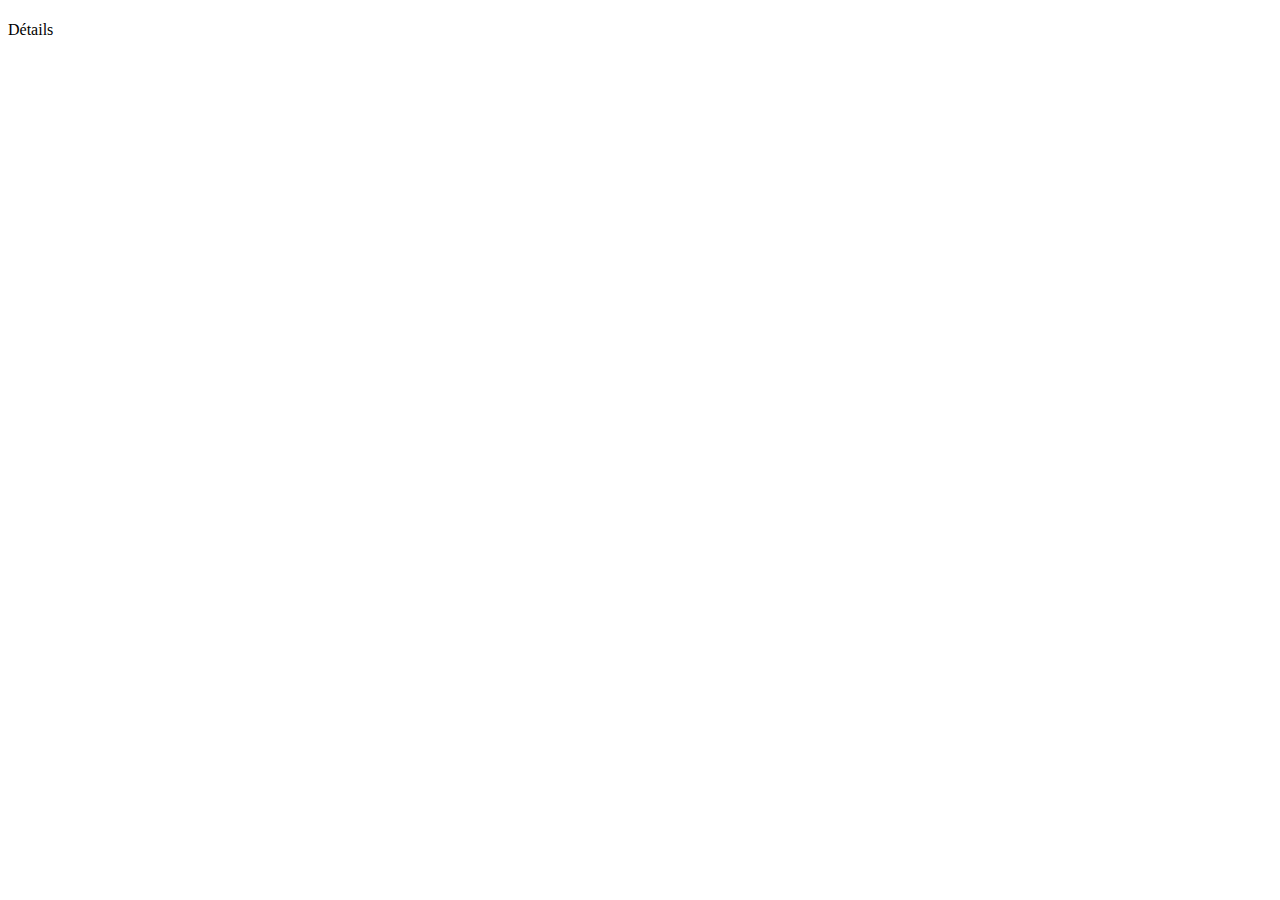
==== src/main/resources/templates/index.html @ 0b5a07b9 "On en est la :)" ====
<!DOCTYPE html>
<html lang="fr">
    <head>
        <meta charset="UTF-8">
        <title>TODO</title>
        <link th:href="@{/styles/style.css}" rel="stylesheet">
    </head>
    <body>
    <div class="app">
        <h1 class="titre-app"><span th:text="${titre}"></span></h1>
        <div class="taches">
            <div class="tache" th:each="tache : ${taches}">
                <span class="titre-tache" th:text="${tache.titre}"></span>
                <span th:if="${tache.description != null}"
                      th:text="${tache.description}"></span>
                <span th:if="${tache.echeance != null}"
                      th:text="${tache.echeance}"></span>
                <span th:text="${tache.terminee}"></span>
                <a th:href="@{'/tache/' + ${tache.urlFree}}">D&eacute;tails</a>
            </div>
        </div>
    </div>
    </body>
</html>
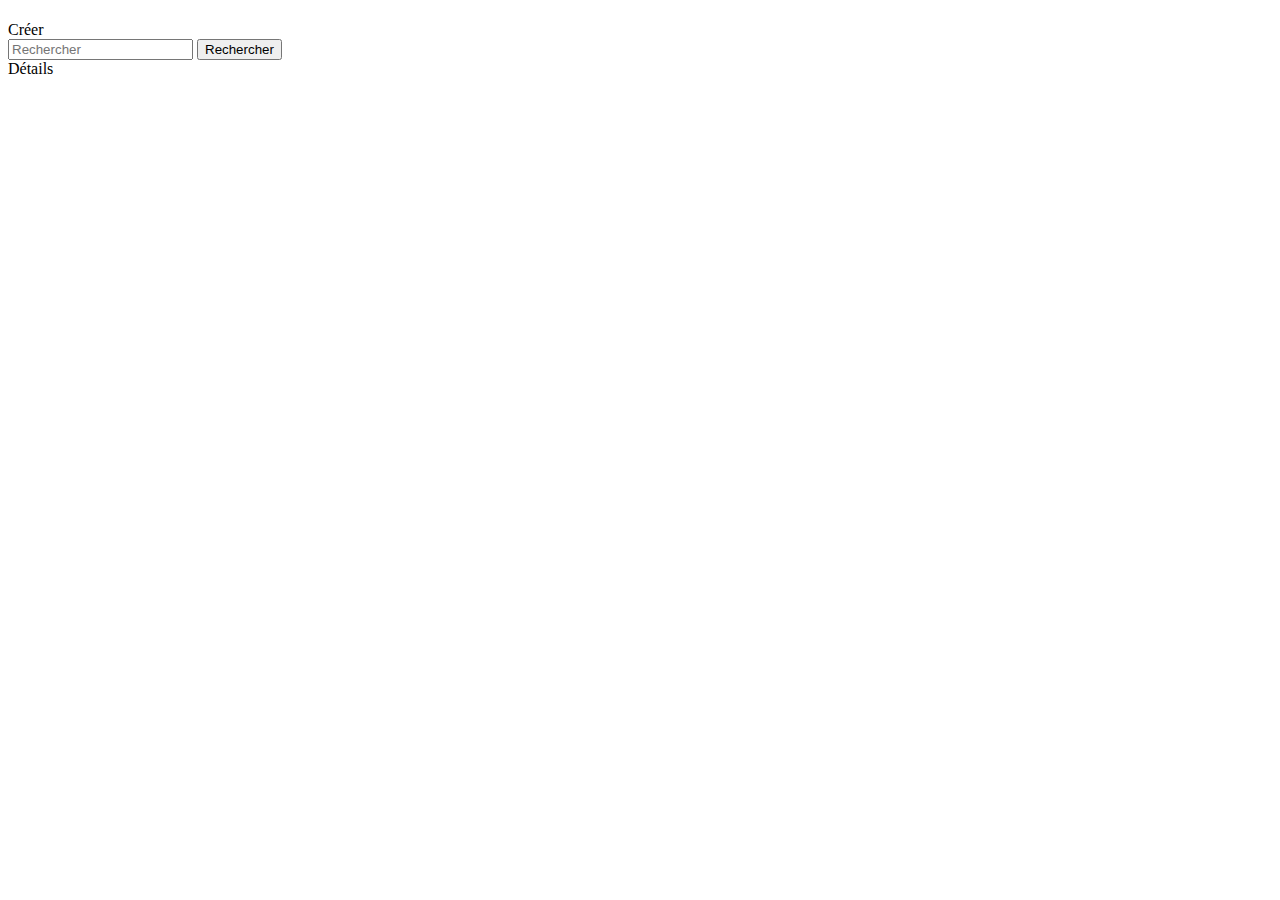
==== commit 5e7a8ddf: "feat(recherche): recherche parmi les tâche" ====
--- a/src/main/resources/templates/index.html
+++ b/src/main/resources/templates/index.html
@@ -2,20 +2,31 @@
 <html lang="fr">
     <head>
         <meta charset="UTF-8">
-        <title>TODO</title>
+        <title>TODO List</title>
         <link th:href="@{/styles/style.css}" rel="stylesheet">
     </head>
     <body>
     <div class="app">
         <h1 class="titre-app"><span th:text="${titre}"></span></h1>
+        <div class="actions">
+            <a th:href="@{'/tache/creer'}">Cr&eacute;er</a>
+            <form method="post" th:action="@{'/tache/rechercher'}" id="formulaire">
+                <input id="titre-recherche"
+                       th:value="${titreRecherche == null ? '' : titreRecherche}"
+                       type="text"
+                       name="titre-recherche"
+                       placeholder="Rechercher">
+                <button type="submit">Rechercher</button>
+            </form>
+        </div>
         <div class="taches">
-            <div class="tache" th:each="tache : ${taches}">
+            <div class="tache-grid" th:each="tache : ${taches}">
                 <span class="titre-tache" th:text="${tache.titre}"></span>
                 <span th:if="${tache.description != null}"
                       th:text="${tache.description}"></span>
                 <span th:if="${tache.echeance != null}"
                       th:text="${tache.echeance}"></span>
-                <span th:text="${tache.terminee}"></span>
+                <span th:text="${tache.etat}"></span>
                 <a th:href="@{'/tache/' + ${tache.urlFree}}">D&eacute;tails</a>
             </div>
         </div>
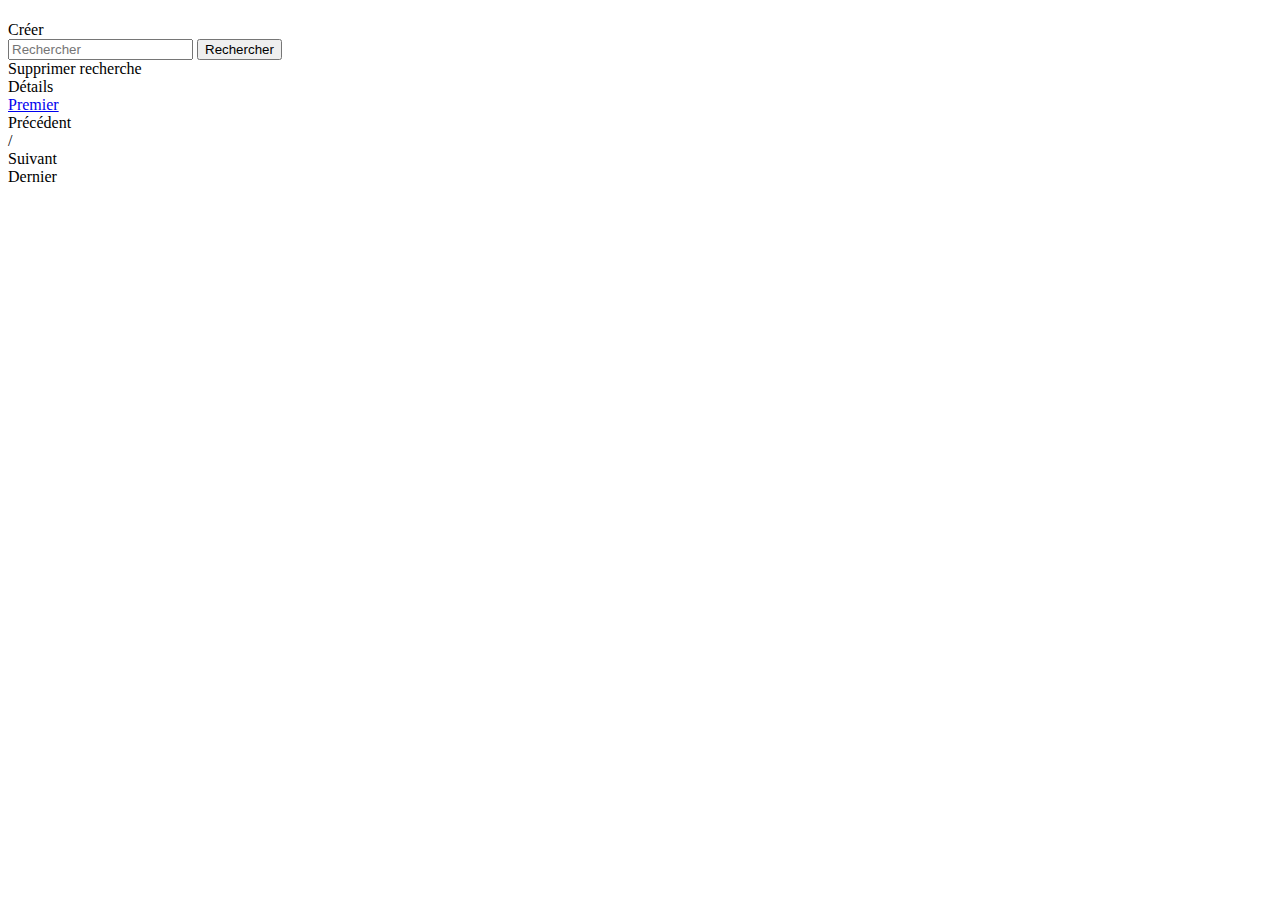
==== commit c3d82749: "feat(pagination): Ajout de la pagination" ====
--- a/src/main/resources/templates/index.html
+++ b/src/main/resources/templates/index.html
@@ -4,6 +4,7 @@
         <meta charset="UTF-8">
         <title>TODO List</title>
         <link th:href="@{/styles/style.css}" rel="stylesheet">
+        <link th:href="@{/styles/index.css}" rel="stylesheet">
     </head>
     <body>
     <div class="app">
@@ -18,6 +19,7 @@
                        placeholder="Rechercher">
                 <button type="submit">Rechercher</button>
             </form>
+            <a th:if="${titreRecherche != null}" th:href="@{'/'}">Supprimer recherche</a>
         </div>
         <div class="taches">
             <div class="tache-grid" th:each="tache : ${taches}">
@@ -30,6 +32,15 @@
                 <a th:href="@{'/tache/' + ${tache.urlFree}}">D&eacute;tails</a>
             </div>
         </div>
+        <div class="pagination">
+            <div class="btn"><a th:class="${pageCourante == 0 ? 'disabled' : ''}" href="/page/0">Premier</a></div>
+            <div class="btn"><a th:class="${pageCourante == 0 ? 'disabled' : ''}" th:href="@{'/page/' + ${pageCourante - 1}}">Pr&eacute;c&eacute;dent</a></div>
+
+            <span th:text="${pageCourante + 1}"></span>/<span th:text="${nbPages}"></span>
+
+            <div class="btn"><a th:class="${pageCourante + 1 == nbPages ? 'disabled' : ''}" th:href="@{'/page/' + ${pageCourante + 1}}">Suivant</a></div>
+            <div class="btn"><a th:class="${pageCourante + 1 == nbPages ? 'disabled' : ''}" th:href="@{'/page/' + ${nbPages - 1}}">Dernier</a></div>
+        </div>
     </div>
     </body>
 </html>